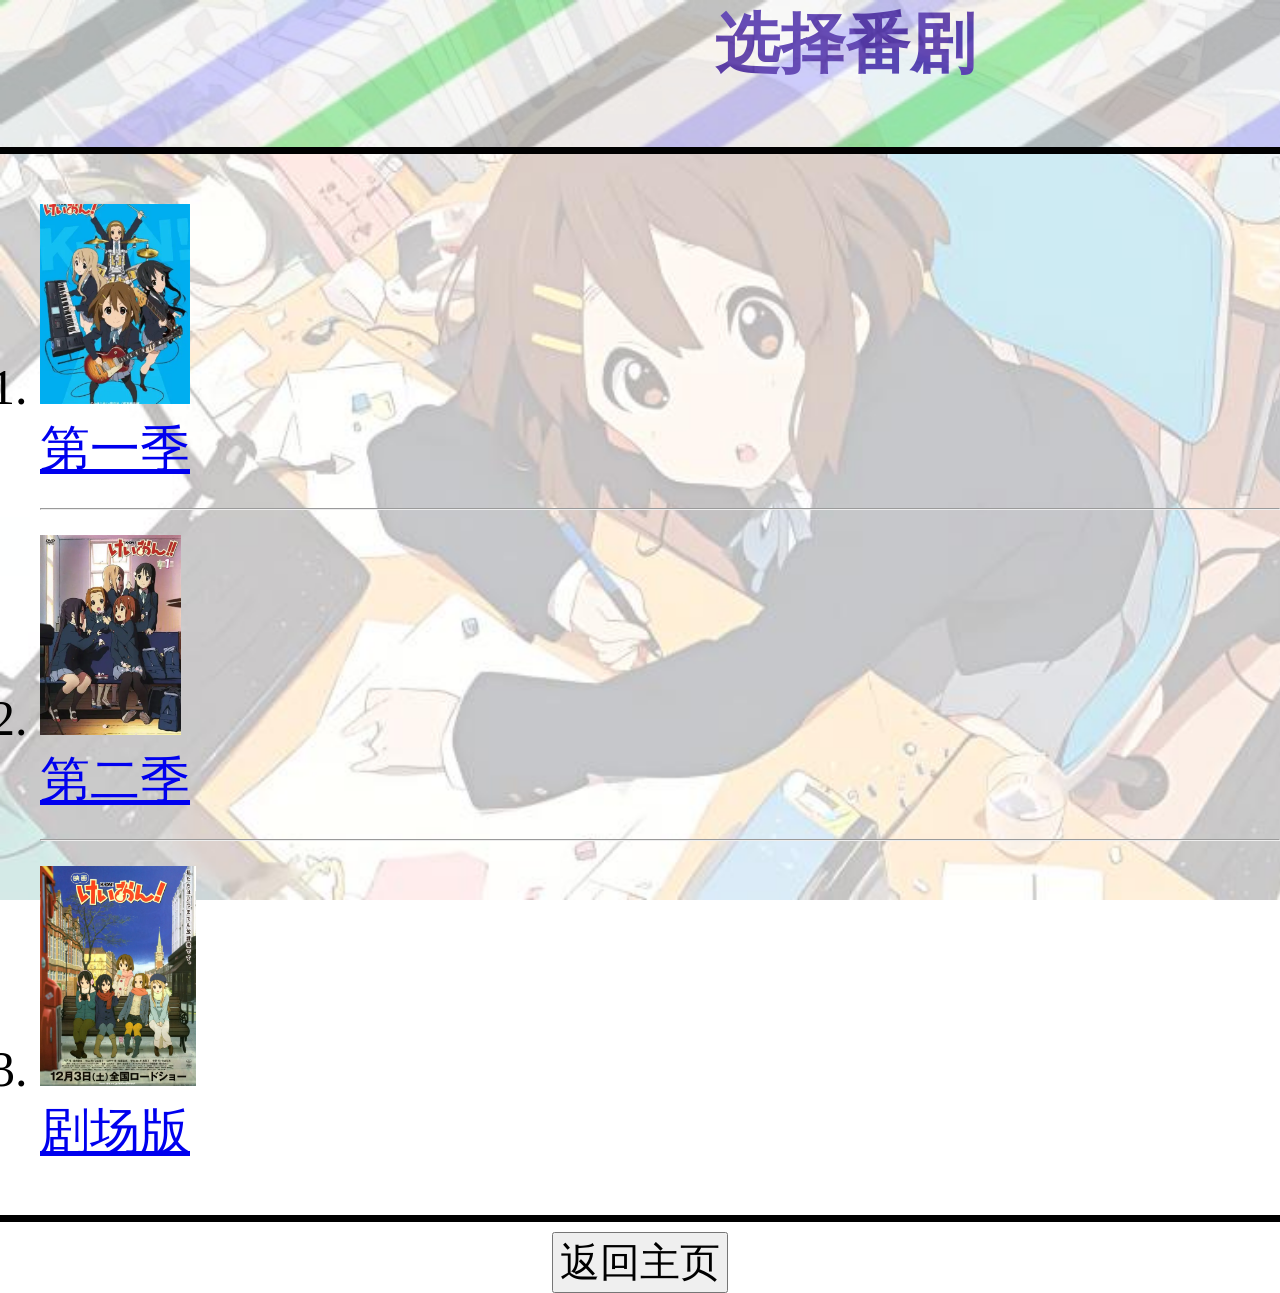
==== bilibili.html @ b1488ed9 "Add files via upload" ====
<!DOCTYPE html>
<html lang="en">
<head>
    <meta charset="UTF-8">
    <meta name="viewport" content="width=, initial-scale=1.0">
    <title>Document</title>
    <link rel="stylesheet" type="text/css" href="bilibili.css">
    <link rel="stylesheet" type="text/css" href="ex.css">
</head>
<body>
    <div class="header">
        <h1 align="center"class="header1">选择番剧</h1>
    </div>

    <hr size="7px" color="black" class="hr1">

    <div id="choose">
        <ol>
            <li>
                <img src="picture\part1.webp" alt="第一季" height="200px">
                <br>
                <a href="part1.html">第一季</a>
                <hr>
            </li>
            <li>
                <img src="picture\part2.webp" alt="第二季" height="200px">
                <br>
                <a href="part2.html">第二季</a>
                <hr>
            </li>
            <li>
                <img src="picture\part3.webp" alt="剧场版" height="220px">
                <br>
                <a href="https://www.bilibili.com/bangumi/play/ss1175?theme=movie&spm_id_from=333.337.0.0">剧场版</a>
            </li>
        </ol>
        <hr size="7px" color="black">

        <div align="center">
        <a href="index.html"><BUtton style="font-size: 40px;">返回主页</BUtton></a>
        </div>
    </div>

</body>
</html>
---- bilibili.css ----
h1{
    color: black;
    font-size: 50px;
}
ol{
    font-size: 50px;
}
a{
    font-size: 50px
}
body{
    width: 100vw;
    height: 100vh;
    background-image: url("picture/background(1).jpg");
    background-attachment: fixed;
    background-size: cover;
    background-repeat: no-repeat;
    size: 100%;
    top: 0;
}
---- ex.css ----
h1{
    color: rgba(38, 1, 152);
    font-size: 65px;
}
.class1{
        color: rgb(0, 0, 0);
        font-size: 30px;
        font-weight: 600;
        margin-left: 0 auto;
}
.class2{
    color: black;
    font-size: 25px;
    font-weight: 600;
}
.one{
    color: black;
    font-size: 30px;
}
.two{
    color: black;
    font-size: 25px;
    font-family:"simsun";
}
.team ul{
    list-style: none;
    display: flex;
    padding: 0;
    justify-content: space-around
}
.team li{
    margin-right: 40px;
    margin-left: 40px;
}
.hr1{
    margin-top: 147px;
}
.team1{
    border-radius: 20px;
    background-color: blanchedalmond;
    text-decoration: underline overline;
}
.checkin{
    width: 50px;
    margin: 0 auto;
}
.checkin2{
    font-style: normal;
    color: black;
    size: 50px;
}
.picture{
    width: 1570px;
    margin: 0px auto;
}
.form{
    background-color: chocolate;
}
.pic{
    width: 200px;
    height: 200px;
    background-size: 100% 100%;
}
.header{
    width: 1690px;
    height: 147px;
    left: 0;
    background-image: url("picture/title.png");
    background-size: 100% 100%;
    background-size: cover;
    background-repeat: repeat-x;
    opacity: 0.7;
    position: fixed;
    top: 0;
}
.header1{
    width: 846px;
    margin: 0 auto;
}
.guanzhu ul{
    list-style: none;
    display: flex;
    justify-content: space-around;
    padding: 0px;
}
.guanzhu li{
    margin-left: 40px;
    margin-right: 100px;
}
.GZbt{
    width: 300px;
    background-color: rgb(98, 98, 98);
    border-radius: 20px;
}
body{
    width: 100vw;
    height: 100vh;
    background-image: url("picture/background(1).jpg");
    background-attachment: fixed;
    background-size: cover;
    background-repeat: no-repeat;
    size: 100%;
    top: 0;
    margin: 0 auto;
}
.form1{
    background-color: bisque;
}
.show{
    width: 1600px;
    margin: 0 auto;
    display: flex;
    margin-left: 60px;

}
.show-text{
    width: 600px
}
.text1{
    font-size: 20px;
    text-indent: 40px;
}
.show-pic{ 
    width: 1000px;
    margin-left: 20px;
}
.show-pica{
    margin-top: 48px;
    border: 5px solid rgb(101, 58, 0);
    margin-left: 40px;
    width: 150;
}
.show-picb{
    margin-bottom: 48px;
    border: 5px solid rgb(37, 1, 128);
    margin-left: 40px;
    width: 150;
}
.show-picc{
    margin-top: 48px;
    border: 5px solid rgb(0, 0, 0);
    margin-left: 40px;
    width: 150;
}
.show-picd{
    margin-bottom: 48px;
    border: 5px solid rgb(229, 255, 0);
    margin-left: 40px;
    width: 150;
}
.show-pice{
    margin-top: 48px;
    border: 5px solid rgb(255, 145, 0);
    margin-left: 40px;
    width: 150;
}
.nav{
    margin-left: 40px;
}
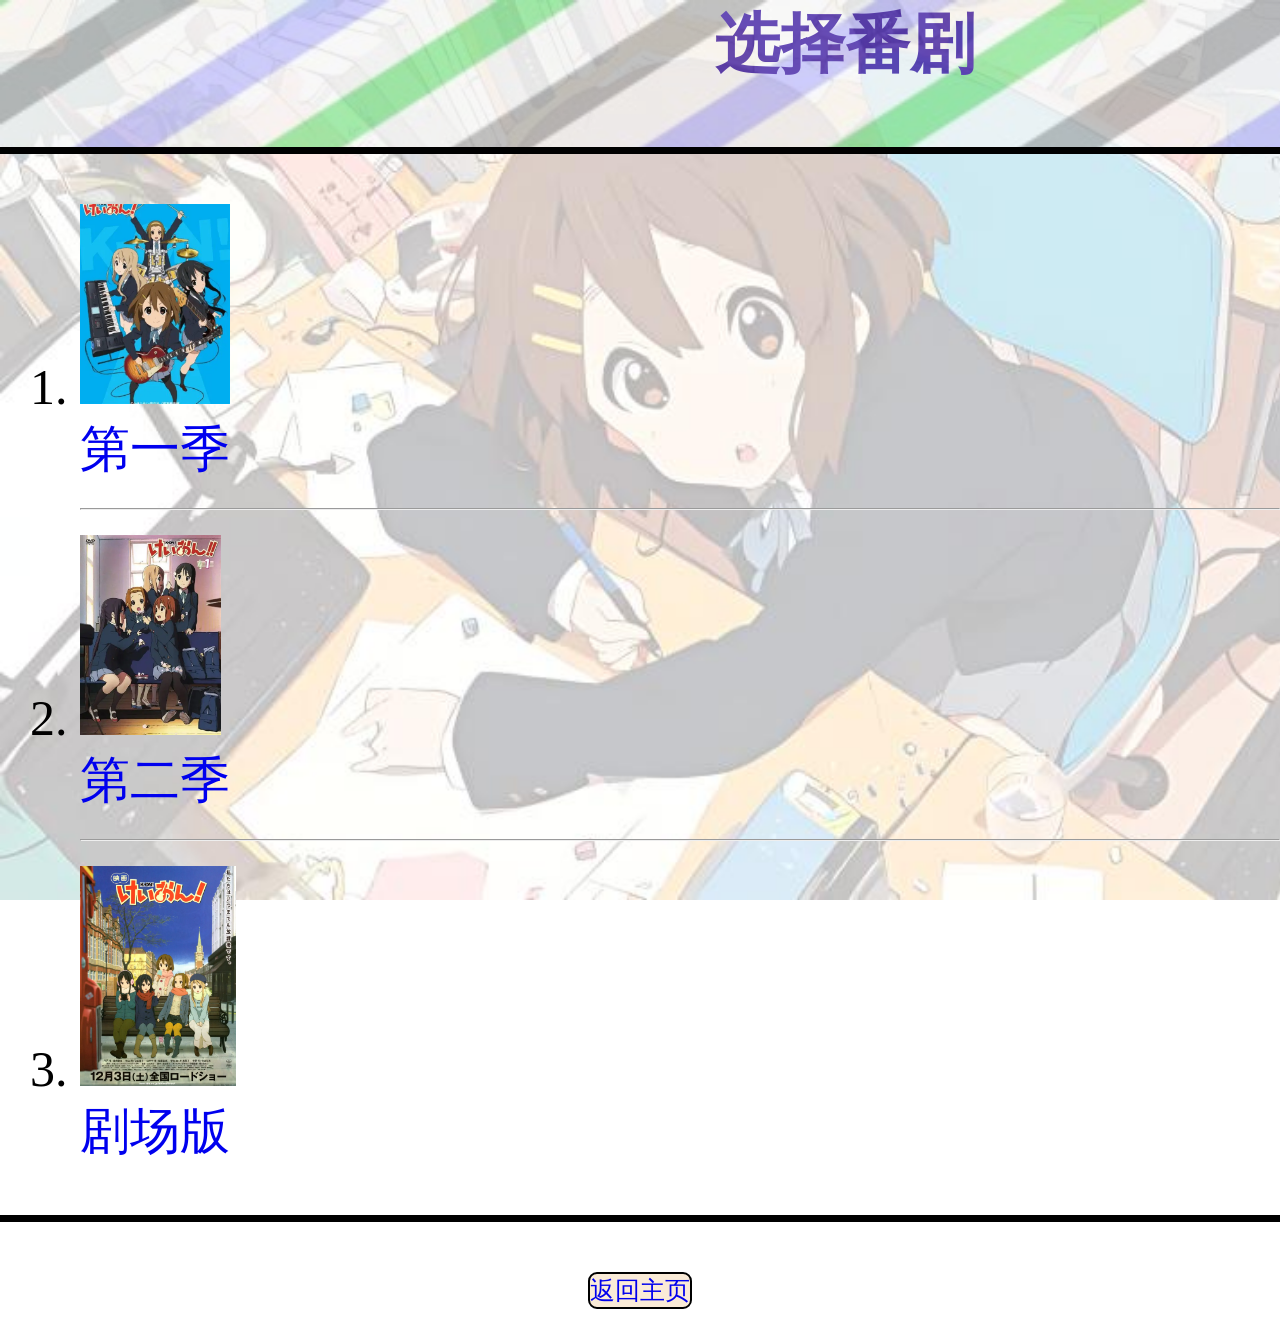
==== commit 58420543: "Add files via upload" ====
--- a/bilibili.html
+++ b/bilibili.html
@@ -9,12 +9,12 @@
 </head>
 <body>
     <div class="header">
-        <h1 align="center"class="header1">选择番剧</h1>
+        <h1 align="center" class="header1">选择番剧</h1>
     </div>
 
     <hr size="7px" color="black" class="hr1">
 
-    <div id="choose">
+    <div class="choose">
         <ol>
             <li>
                 <img src="picture\part1.webp" alt="第一季" height="200px">
@@ -34,11 +34,10 @@
                 <a href="https://www.bilibili.com/bangumi/play/ss1175?theme=movie&spm_id_from=333.337.0.0">剧场版</a>
             </li>
         </ol>
-        <hr size="7px" color="black">
-
-        <div align="center">
-        <a href="index.html"><BUtton style="font-size: 40px;">返回主页</BUtton></a>
-        </div>
+    </div>
+    <hr size="7px" color="black">
+    <div align="center" class="c">
+        <a href="index.html" class="c1">返回主页</a>
     </div>
 
 </body>
--- a/bilibili.css
+++ b/bilibili.css
@@ -17,4 +17,7 @@
     background-repeat: no-repeat;
     size: 100%;
     top: 0;
+}
+.choose{
+    margin-left: 40px;
 }
--- a/ex.css
+++ b/ex.css
@@ -2,64 +2,8 @@
     color: rgba(38, 1, 152);
     font-size: 65px;
 }
-.class1{
-        color: rgb(0, 0, 0);
-        font-size: 30px;
-        font-weight: 600;
-        margin-left: 0 auto;
-}
-.class2{
-    color: black;
-    font-size: 25px;
-    font-weight: 600;
-}
-.one{
-    color: black;
-    font-size: 30px;
-}
-.two{
-    color: black;
-    font-size: 25px;
-    font-family:"simsun";
-}
-.team ul{
-    list-style: none;
-    display: flex;
-    padding: 0;
-    justify-content: space-around
-}
-.team li{
-    margin-right: 40px;
-    margin-left: 40px;
-}
-.hr1{
-    margin-top: 147px;
-}
-.team1{
-    border-radius: 20px;
-    background-color: blanchedalmond;
-    text-decoration: underline overline;
-}
-.checkin{
-    width: 50px;
-    margin: 0 auto;
-}
-.checkin2{
-    font-style: normal;
-    color: black;
-    size: 50px;
-}
-.picture{
-    width: 1570px;
-    margin: 0px auto;
-}
-.form{
-    background-color: chocolate;
-}
-.pic{
-    width: 200px;
-    height: 200px;
-    background-size: 100% 100%;
+a{
+    text-decoration: none;
 }
 .header{
     width: 1690px;
@@ -77,20 +21,83 @@
     width: 846px;
     margin: 0 auto;
 }
-.guanzhu ul{
-    list-style: none;
-    display: flex;
-    justify-content: space-around;
-    padding: 0px;
-}
-.guanzhu li{
-    margin-left: 40px;
-    margin-right: 100px;
-}
-.GZbt{
-    width: 300px;
-    background-color: rgb(98, 98, 98);
-    border-radius: 20px;
+.hr1{
+    margin-top: 147px;
+}
+.nav1{
+        color: rgb(0, 0, 0);
+        font-size: 30px;
+        font-weight: 600;
+        margin-left: 0 auto;
+}
+.nav2{
+    color: black;
+    font-size: 25px;
+    font-weight: 600;
+}
+.nav3{
+    width: 600px;
+    font-size: 20px;
+    text-indent: 40px;
+    margin-left: 100px;
+}
+.nav4{
+    overflow: hidden;
+}
+.nav-pic1{
+    width: 180px;
+    height: 260px;
+    float: right;
+    margin-right: 600px;
+    margin-top: 50px;
+}
+.nav-pic2{
+    width: 180px;
+    height: 260px;
+    float: right;
+    margin-right: 600px;
+    margin-top: 30px;
+}
+.nav-pic3{
+    width: 180px;
+    height: 260px;
+    float: right;
+    margin-right: 600px;
+    margin-top: 10px;
+}
+.one{
+    color: black;
+    font-size: 30px;
+}
+.two{
+    color: black;
+    font-size: 25px;
+    font-family:"simsun";
+}
+.two:hover{
+    color: blue;
+    text-decoration: underline;
+}
+.checkin{
+    width: 50px;
+    margin: 0 auto;
+}
+.checkin2{
+    font-style: normal;
+    color: black;
+    size: 50px;
+}
+.picture{
+    width: 1570px;
+    margin: 0px auto;
+}
+.form{
+    background-color: chocolate;
+}
+.pic{
+    width: 200px;
+    height: 200px;
+    background-size: 100% 100%;
 }
 body{
     width: 100vw;
@@ -123,6 +130,7 @@
 .show-pic{ 
     width: 1000px;
     margin-left: 20px;
+    margin-top: 15px;
 }
 .show-pica{
     margin-top: 48px;
@@ -130,30 +138,120 @@
     margin-left: 40px;
     width: 150;
 }
+.show-pica:hover{
+    box-shadow: 0px 0px 30px rgb(101, 58, 0);
+}
 .show-picb{
     margin-bottom: 48px;
     border: 5px solid rgb(37, 1, 128);
     margin-left: 40px;
     width: 150;
 }
+.show-picb:hover{
+    box-shadow: 0px 0px 30px rgb(37, 1, 128);
+}
 .show-picc{
     margin-top: 48px;
     border: 5px solid rgb(0, 0, 0);
     margin-left: 40px;
     width: 150;
 }
+.show-picc:hover{
+    box-shadow: 0px 0px 30px rgb(0, 0, 0);
+}
 .show-picd{
     margin-bottom: 48px;
     border: 5px solid rgb(229, 255, 0);
     margin-left: 40px;
     width: 150;
 }
+.show-picd:hover{
+    box-shadow: 0px 0px 30px rgb(229, 255, 0);
+}
 .show-pice{
     margin-top: 48px;
     border: 5px solid rgb(255, 145, 0);
     margin-left: 40px;
     width: 150;
 }
+.show-pice:hover{
+    box-shadow: 0px 0px 30px rgb(255, 145, 0);
+}
 .nav{
     margin-left: 40px;
 }
+.menu{
+    background-color: rgb(199, 192, 46);
+    position: fixed;
+    top: 400px;
+    width: 120px;
+    display: flexbox;
+    border-radius: 0px 20px 20px 0px;
+    opacity: 0.4;
+}
+.menu:hover{
+    animation: menus 0.3s;
+    opacity: 1;
+    box-shadow: 0px 0px 30px rgb(255, 180, 180);
+}
+.menu li{
+    margin-top: 20px;
+    margin-bottom: 20px;
+    background-color: rgb(255, 255, 255);
+    height: 30px;
+    width: 60px;
+    padding-top: 7px;
+    padding-left: 10PX;
+    border-radius: 7px;
+}
+.menu ul{
+    list-style: none;
+    padding: 0 25px
+}
+.c{
+    display: flex;
+    margin-top: 40px;
+    justify-content: center;
+}
+.c1{
+    background-color: antiquewhite;
+    border: 2px solid black;
+    border-radius: 9px;
+    font-size: 25px;
+    margin: 10px;
+}
+@keyframes menus {
+    0% {
+        opacity: 0.4;
+    }
+    100% {
+        opacity: 1;
+    }
+    
+}
+.team3{
+    margin-right: 25px;
+    margin-left: 25px;
+    background-color: blanchedalmond;
+    box-shadow: 0px 0px 30px rgb(128, 77, 2);
+}
+.team1{
+    display: inline-flex;
+    margin-left: 34px;
+}
+.team2{
+    display: inline-flex;
+    margin-left: 370px;
+}
+.team4{
+    background-color: blanchedalmond;
+    box-shadow: 0px 0px 30px rgb(128, 77, 2);
+}
+.team{
+    display: flex;
+    margin-left: 35px;
+}
+.dec{
+    float: inline-start;
+    height: 280px;
+}
